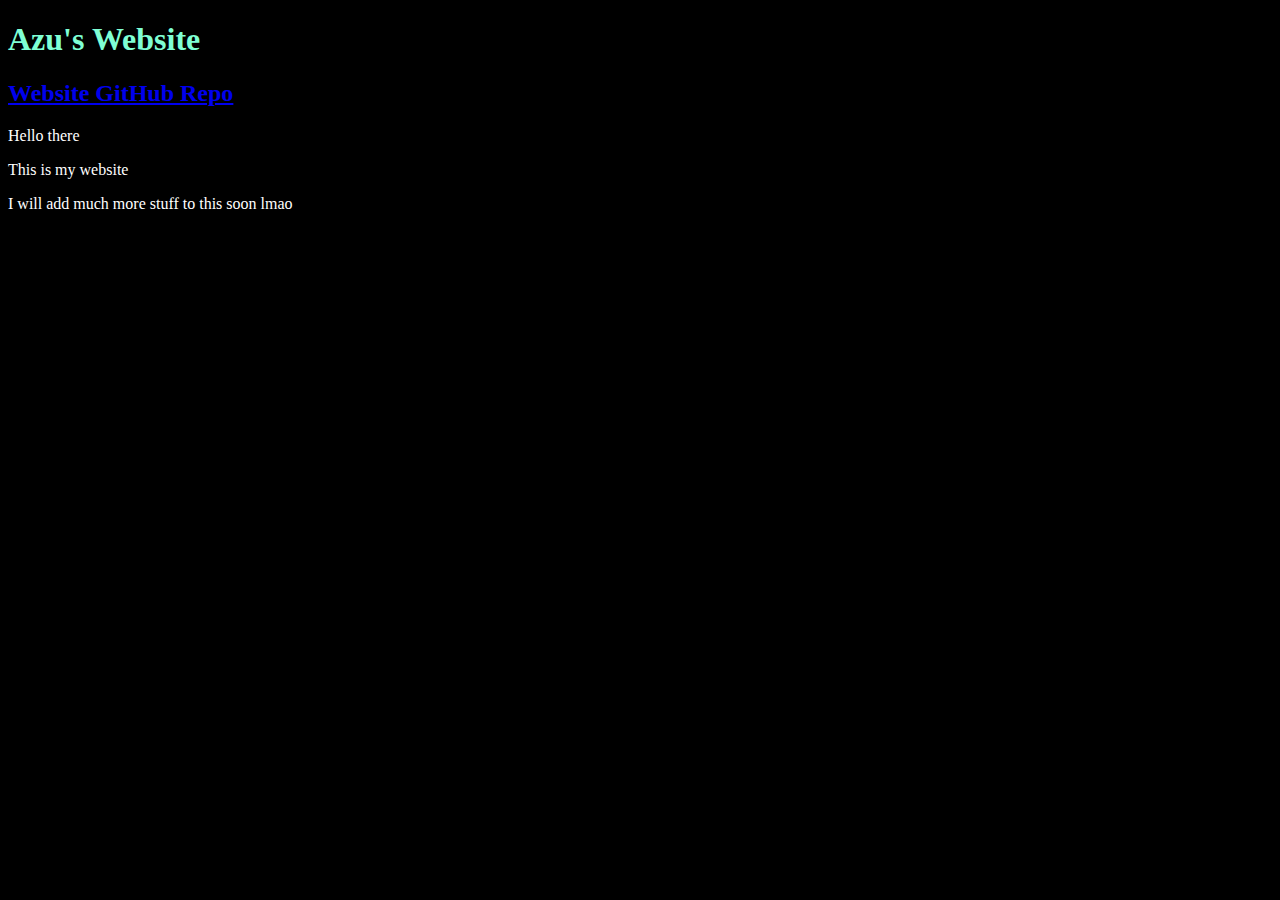
==== index.html @ 5f43aded "preparation for adding images" ====
<!DOCTYPE html>
<html>

<head>
  <meta charset="utf-8">
  <meta name="viewport" content="width=device-width">
    <!-- The name of the tab -->
    <title>
      Azu's Website
    </title>
  <link href="style.css" rel="stylesheet" type="text/css" />
</head>

    <!-- Heading -->
<h1 style="color: aquamarine; background-color: black;">
  Azu's Website
  <script src="script.js"></script>
</h1>

    <!-- Image -->
<!-- 
<img src="Images/image.jpg" alt="image" width="100" height="100">
-->
  
    <!-- Hyperlink to the GitHub Repository -->
<p>
  <h2 style="color: purple; background-color: black;">
    <a href="https://github.com/azuazu2/azuazu2.github.io/">
      Website GitHub Repo
    </a>
  </h2>
</p>
  
<p>
  <body style="color: white; background-color: black;">
    Hello there
  </body>
</p>

<p>
  <body style="color: white; background-color: black;">
    This is my website
  </body>
</p>

<p>
  <body style="color: white; background-color: black;">
    I will add much more stuff to this soon lmao
</p>
  
</html>
---- style.css ----

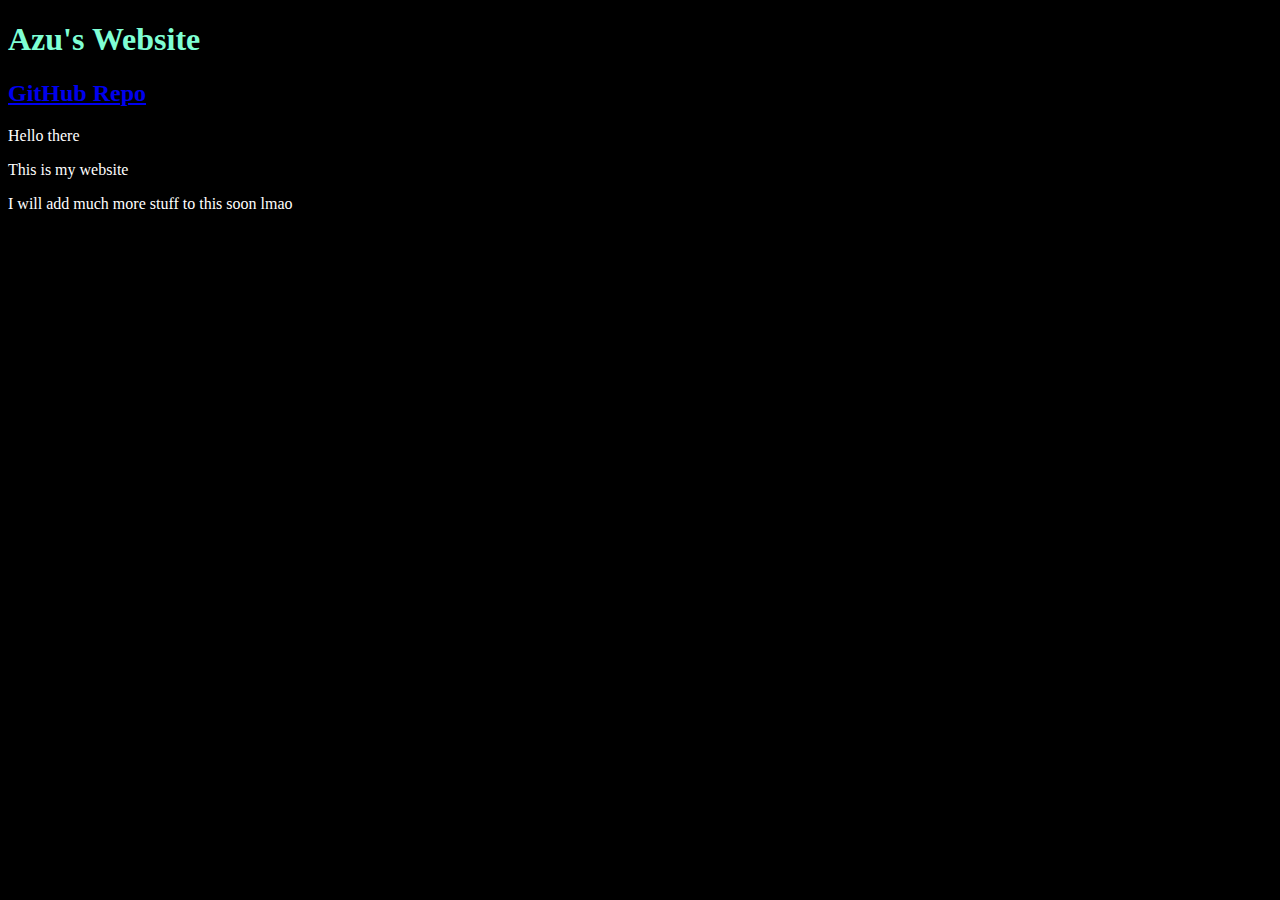
==== commit 91fdd6c2: "little bit of cleaning, also why was there 18 billion body tags :peepohigh:" ====
--- a/index.html
+++ b/index.html
@@ -1,21 +1,24 @@
 <!DOCTYPE html>
 <html>
 
-<head>
-  <meta charset="utf-8">
-  <meta name="viewport" content="width=device-width">
+  <head>
+    <meta charset="utf-8">
+    <meta name="viewport" content="width=device-width">
     <!-- The name of the tab -->
-    <title>
+      <title>
+        Azu's Website
+      </title>
+    <link href="style.css" rel="stylesheet" type="text/css" />
+  </head>
+
+  <body style="background-color: black;">
+  
+    <!-- Heading -->
+  <h1 style="color: aquamarine;">
       Azu's Website
-    </title>
-  <link href="style.css" rel="stylesheet" type="text/css" />
-</head>
-
-    <!-- Heading -->
-<h1 style="color: aquamarine; background-color: black;">
-  Azu's Website
-  <script src="script.js"></script>
-</h1>
+    <script src="script.js">
+    </script>
+  </h1>
 
     <!-- Image -->
 <!-- 
@@ -23,29 +26,25 @@
 -->
   
     <!-- Hyperlink to the GitHub Repository -->
-<p>
-  <h2 style="color: purple; background-color: black;">
-    <a href="https://github.com/azuazu2/azuazu2.github.io/">
-      Website GitHub Repo
-    </a>
-  </h2>
-</p>
+    <p>
+      <h2 style="color: purple;">
+        <a href="https://github.com/azuazu2/azuazu2.github.io/" target="_blank">
+          GitHub Repo
+        </a>
+      </h2>
+    </p>
   
-<p>
-  <body style="color: white; background-color: black;">
-    Hello there
-  </body>
-</p>
+    <p style="color: white;">
+      Hello there
+    </p>
 
-<p>
-  <body style="color: white; background-color: black;">
-    This is my website
-  </body>
-</p>
+    <p style="color: white;">
+      This is my website
+    </p>
 
-<p>
-  <body style="color: white; background-color: black;">
-    I will add much more stuff to this soon lmao
-</p>
-  
+    <p style="color: white;">
+      I will add much more stuff to this soon lmao
+    </p>
+
+  </body
 </html>
--- a/style.css
+++ b/style.css
@@ -1 +1,5 @@
-
+html 
+{
+  height: 100%;
+  width: 100%;
+}
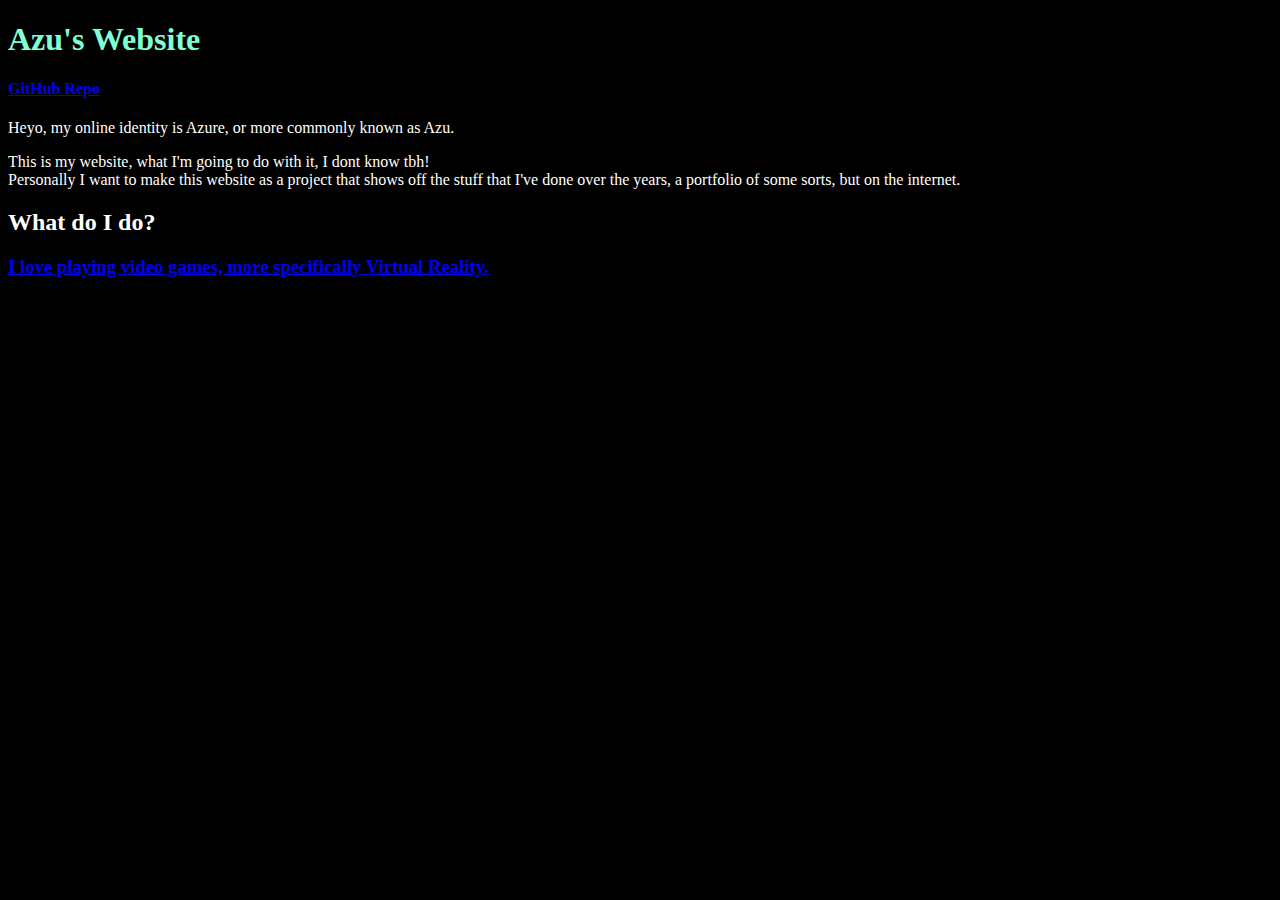
==== commit bccc8b57: "IT CANT BE CALLED MAIN.HTML????" ====
--- a/index.html
+++ b/index.html
@@ -27,24 +27,40 @@
   
     <!-- Hyperlink to the GitHub Repository -->
     <p>
-      <h2 style="color: purple;">
+      <h4 style="color: purple;">
         <a href="https://github.com/azuazu2/azuazu2.github.io/" target="_blank">
           GitHub Repo
         </a>
-      </h2>
+      </h4>
     </p>
   
     <p style="color: white;">
-      Hello there
+      Heyo, my online identity is Azure, or more commonly known as Azu.
+      <br>
+      
     </p>
 
     <p style="color: white;">
-      This is my website
+      This is my website, what I'm going to do with it, I dont know tbh!
+      <br>
+      Personally I want to make this website as a project that shows off the stuff that I've done over the years, a portfolio of some sorts, but on the internet.
     </p>
 
-    <p style="color: white;">
-      I will add much more stuff to this soon lmao
+    <h2 style="color: white;">
+      What do I do?
+    </h2>
+    
+    <h3 style="color: white;">
+       <a href="https://azuazu2.github.io/beatSaber.html"; target="_self";> 
+        I love playing video games, more specifically Virtual Reality.
+       </a>
+    </h3>
+    
+    <p>
+      The game that I love the most at the moment is Beat Saber, and I play it competitively.
+      <br>
+      If you want to know a bit more about my progress in that game, you can click on the header.
     </p>
 
-  </body
+  </body>
 </html>
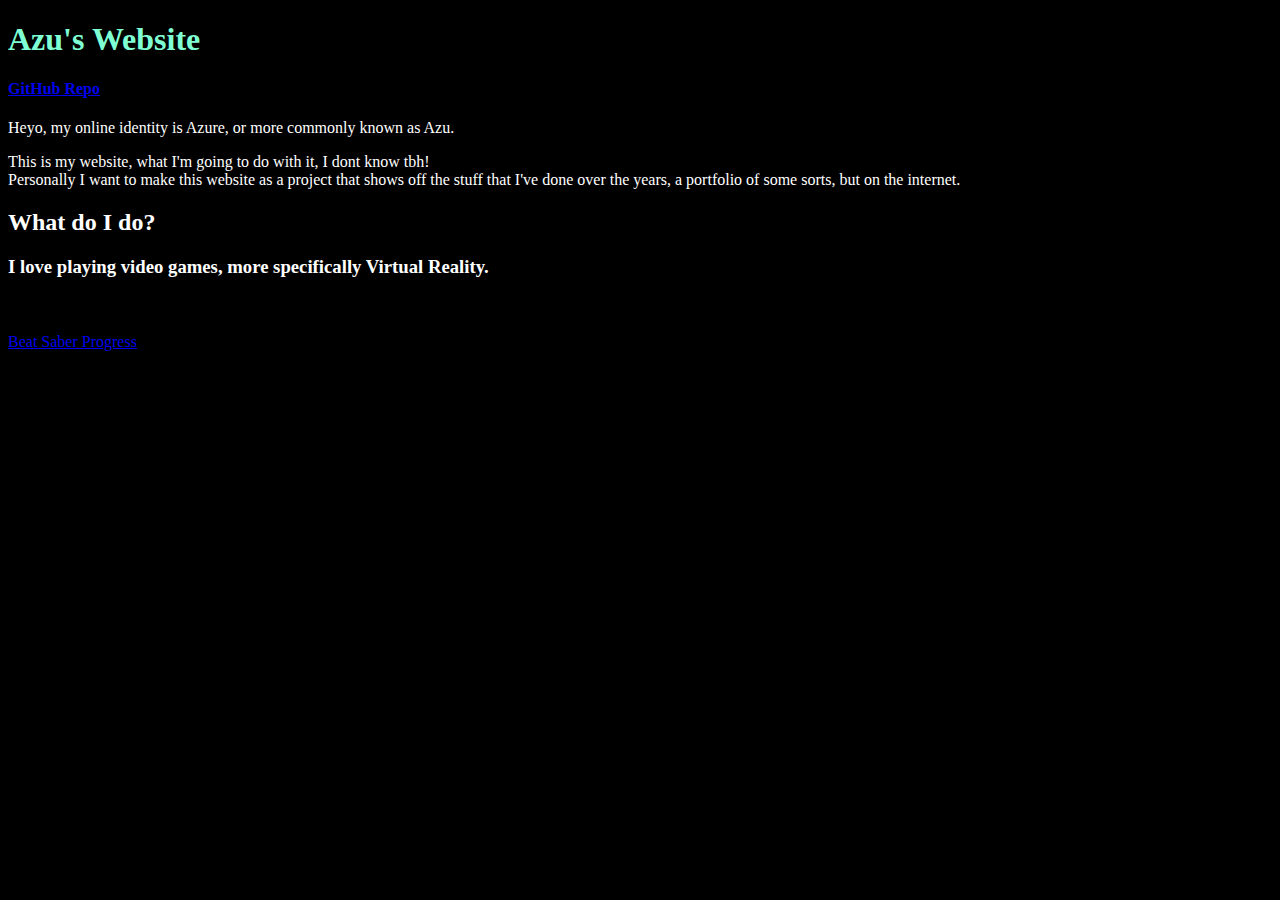
==== commit f747167e: "yippie" ====
--- a/index.html
+++ b/index.html
@@ -27,7 +27,7 @@
   
     <!-- Hyperlink to the GitHub Repository -->
     <p>
-      <h4 style="color: purple;">
+      <h4>
         <a href="https://github.com/azuazu2/azuazu2.github.io/" target="_blank">
           GitHub Repo
         </a>
@@ -50,16 +50,18 @@
       What do I do?
     </h2>
     
-    <h3 style="color: white;">
-       <a href="https://azuazu2.github.io/beatSaber.html"; target="_self";> 
+    <h3 style="color: white;"> 
         I love playing video games, more specifically Virtual Reality.
-       </a>
     </h3>
     
     <p>
       The game that I love the most at the moment is Beat Saber, and I play it competitively.
       <br>
-      If you want to know a bit more about my progress in that game, you can click on the header.
+      If you want to know a bit more about my progress in that game, you can click on the link below.
+      <br>
+      <a href="https://azuazu2.github.io/beatsaber.html"; target="_self";>
+        Beat Saber Progress
+      </a>
     </p>
 
   </body>
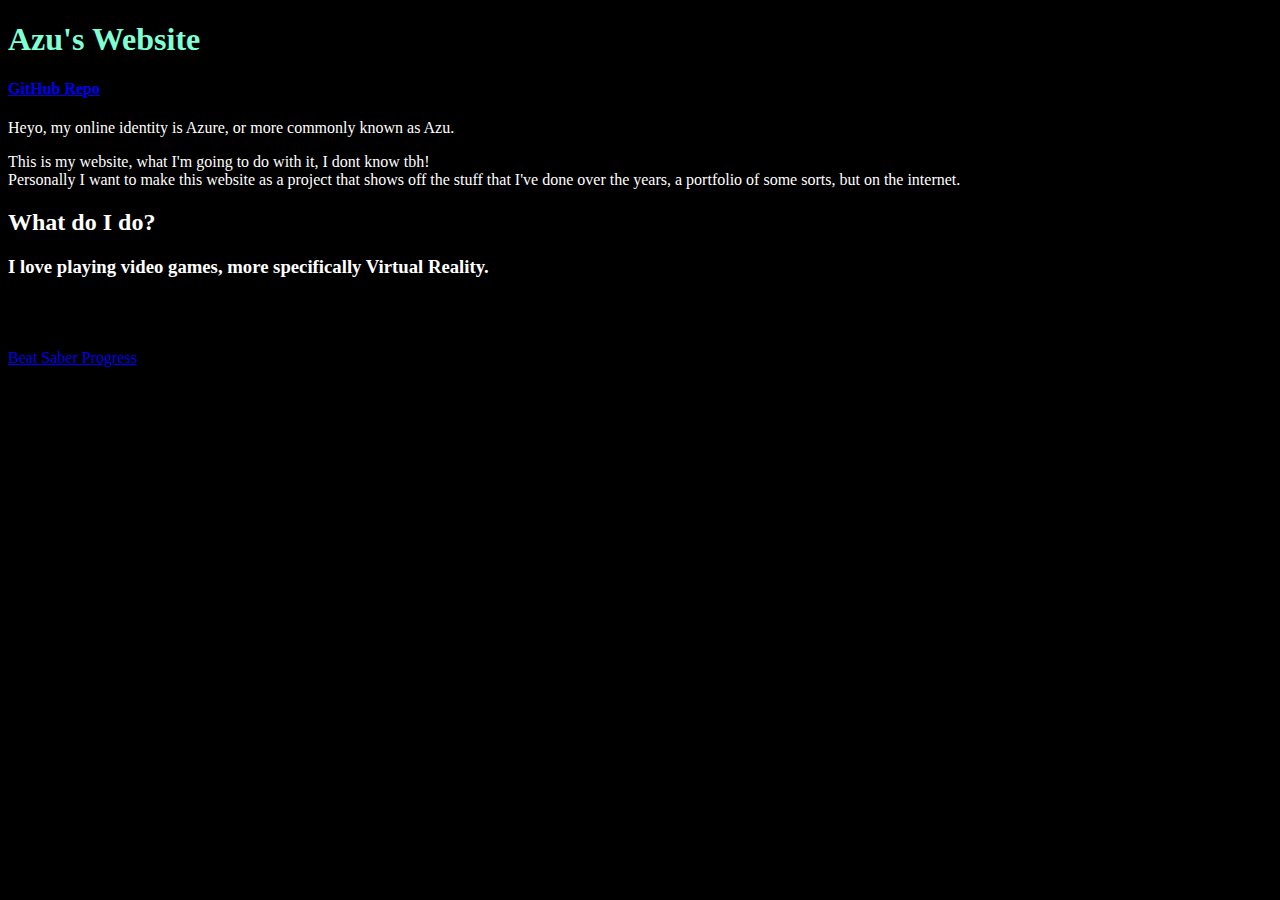
==== commit 9b617c5b: "why it formatted like that wtf" ====
--- a/index.html
+++ b/index.html
@@ -58,7 +58,9 @@
       The game that I love the most at the moment is Beat Saber, and I play it competitively.
       <br>
       If you want to know a bit more about my progress in that game, you can click on the link below.
-      <br>
+    </p>
+
+    <p>
       <a href="https://azuazu2.github.io/beatsaber.html"; target="_self";>
         Beat Saber Progress
       </a>
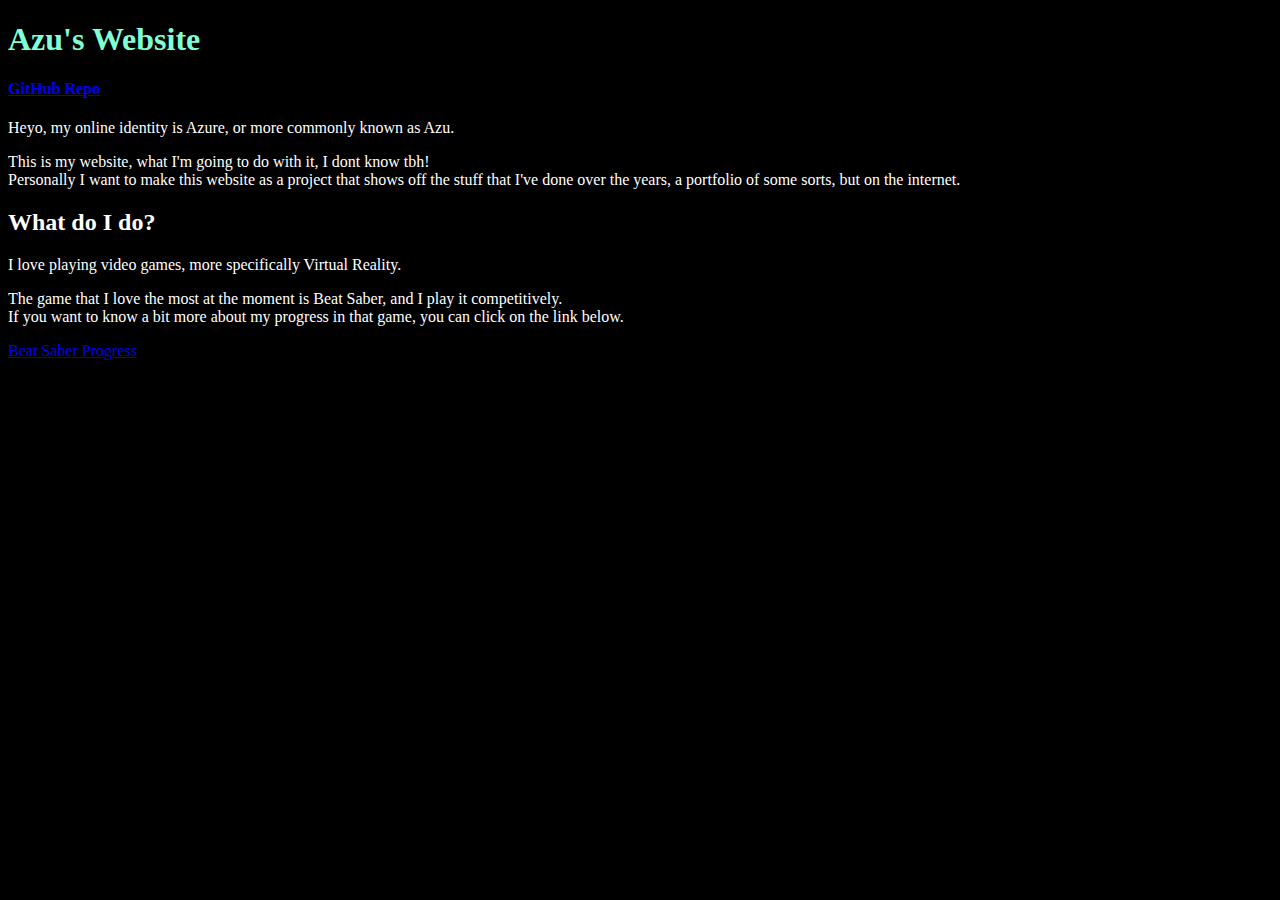
==== commit 7e8c039c: "forgot that no color style defaults to black text" ====
--- a/index.html
+++ b/index.html
@@ -50,11 +50,11 @@
       What do I do?
     </h2>
     
-    <h3 style="color: white;"> 
+    <p style="color: white;"> 
         I love playing video games, more specifically Virtual Reality.
-    </h3>
-    
-    <p>
+    </p>
+      
+    <p style="color: white";>
       The game that I love the most at the moment is Beat Saber, and I play it competitively.
       <br>
       If you want to know a bit more about my progress in that game, you can click on the link below.
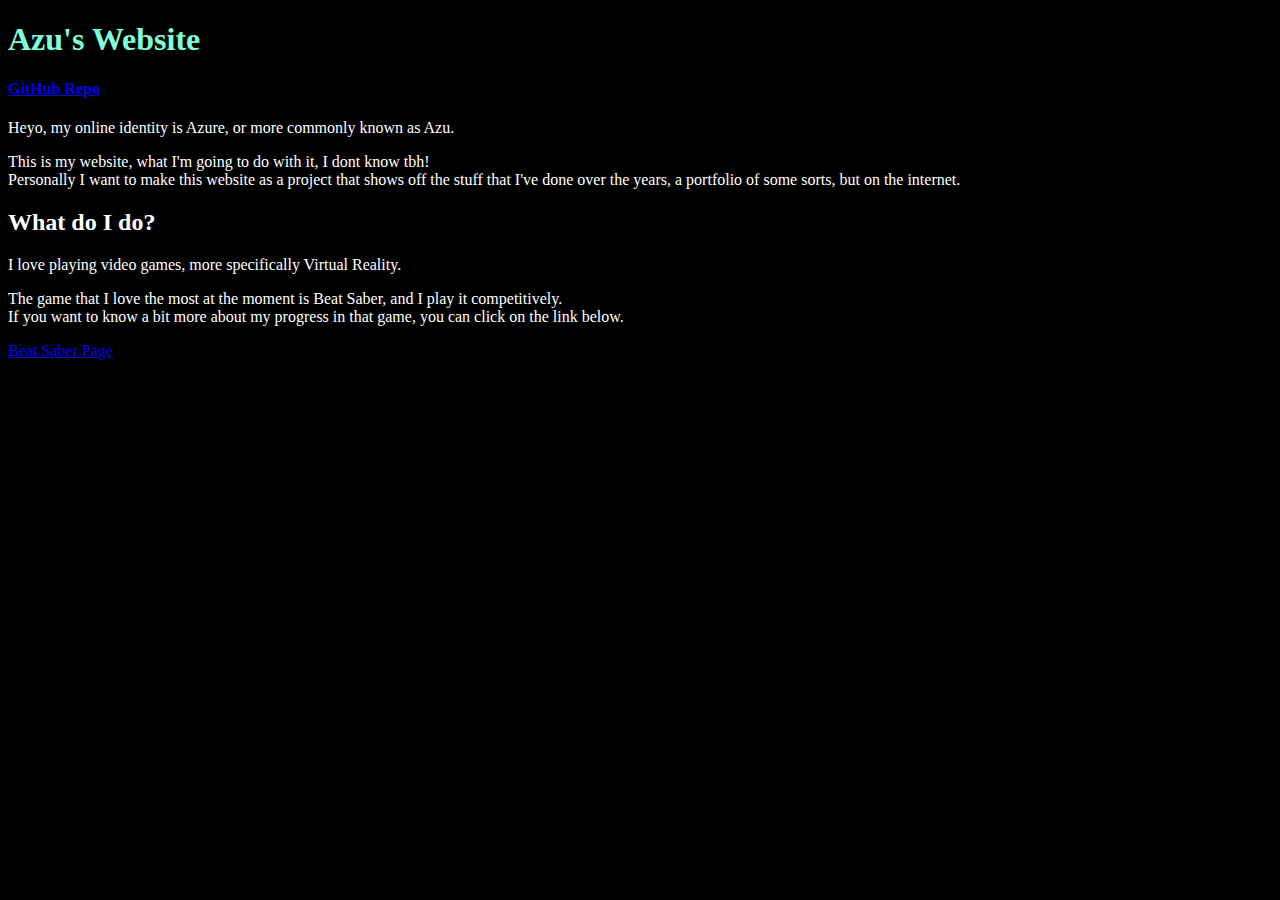
==== commit 5cfb4072: "updated beat saber hyperlink" ====
--- a/index.html
+++ b/index.html
@@ -61,8 +61,8 @@
     </p>
 
     <p>
-      <a href="https://azuazu2.github.io/beatsaber.html"; target="_self";>
-        Beat Saber Progress
+      <a href="https://azuazu2.github.io/beatsaber/beatsaber.html"; target="_self";>
+        Beat Saber Page
       </a>
     </p>
 
